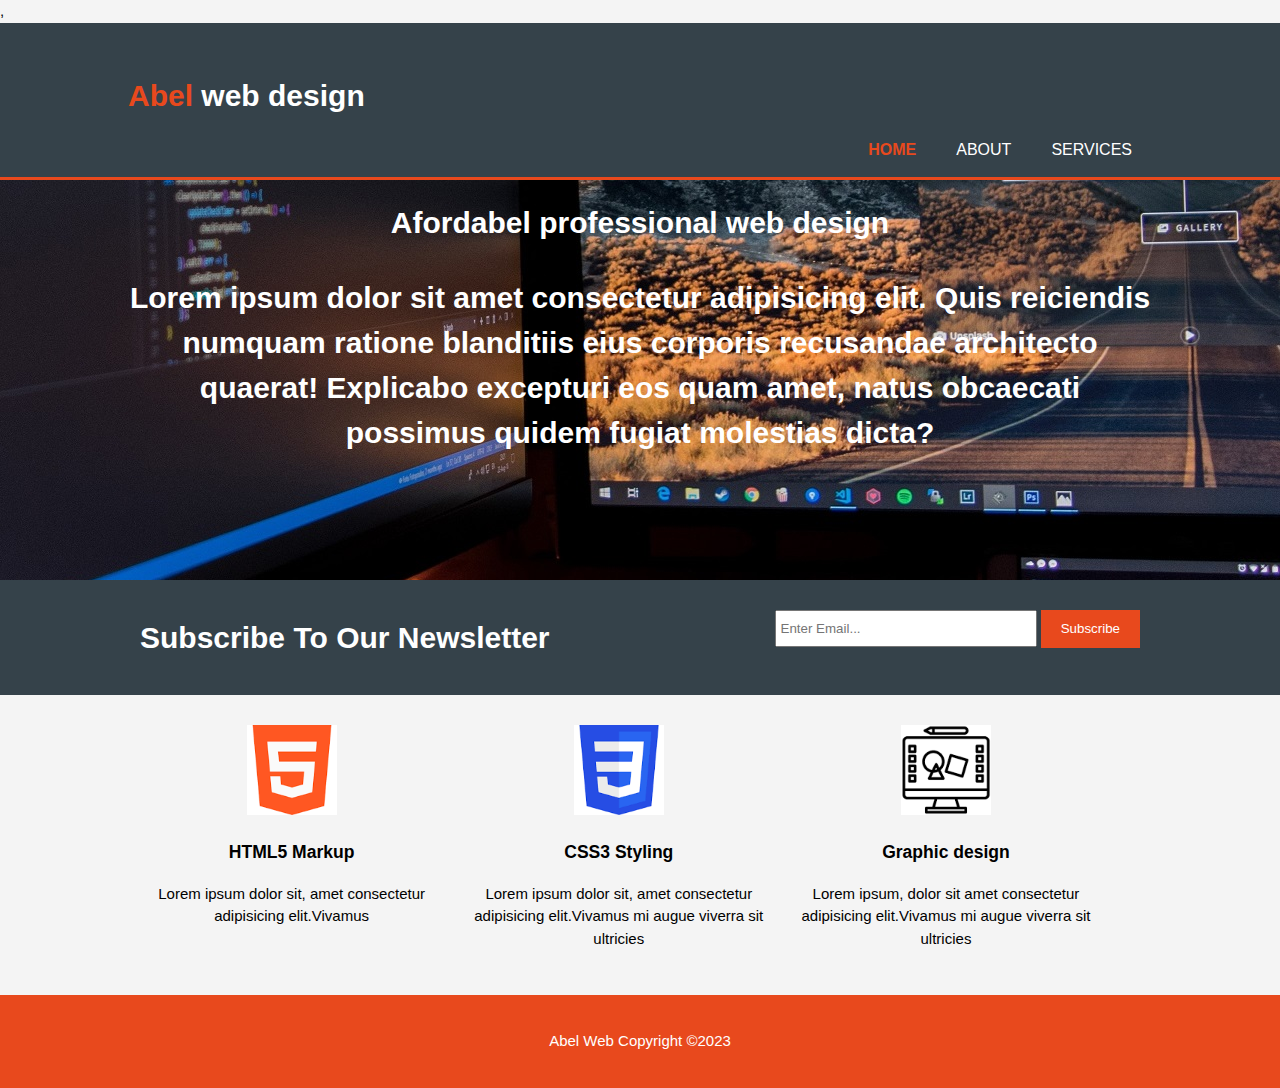
==== index.html @ ac5d9a29 "Add files via upload" ====
<!DOCTYPE html>
<html lang="en">
<head>
    <meta charset="UTF-8">
    <meta name="viewport" content="width=devce-width">
    <meta name="description" content="affordable and professional web deisgn">
    <meta name="keywords" content="web design, affordable web design, professional web design">
    <meta name="author" content="brad traversy">
    <title>Abel web deisgn wellcome</title>
    ,<link rel="stylesheet" href="css/style.css">
</head>
<body>
  <header>
    <div class="container">
   <idv id="branding">
    <h1><span class="highlight">Abel</span> web design</h1>
   </idv> 
   <nav>
    <u1>
     <li class="current"><a href="index.html">Home</a></li>
     <li><a href="about.html">About</a></li>
     <li><a href="services.html">Services</a></li>

    <u1>
   </nav>
    </div>
  </header>
 <section id="background">
<div class="container">
  <h1>Afordabel professional web design<h1>
    <p>Lorem ipsum dolor sit amet consectetur adipisicing elit. Quis reiciendis numquam ratione blanditiis eius corporis recusandae architecto quaerat! Explicabo excepturi eos quam amet, natus obcaecati possimus quidem fugiat molestias dicta?
    </p>
</div>
</section>
<section id="newletter">
 <div class="container">
    <h1>Subscribe To Our Newsletter</h1>
     <form>
        <input type="email" placeholder="Enter Email...">
        <button type="submit" class="button_1"> Subscribe</button>
     </form>
 </div>   
</section>

<section id="boxes">
 <div class="container">
 <div class="box">
  <img src="images/download.png">
 <h3>HTML5 Markup</h3>
 <p>Lorem ipsum dolor sit, amet consectetur adipisicing elit.Vivamus </p>
 </div>
 <div class="box">
    <img src="images/download (1).png">
    <h3>CSS3 Styling</h3>
    <p>Lorem ipsum dolor sit, amet consectetur adipisicing elit.Vivamus mi augue viverra sit ultricies </p>
    </div>
    <div class="box">
        <img src="images/download (2).png">
        <h3>Graphic design</h3>
        <p>Lorem ipsum, dolor sit amet consectetur adipisicing elit.Vivamus mi augue viverra sit ultricies
        </p>
        </div>
 </div>
</div>
</section>

<footer>
<p>Abel Web Copyright &copy;2023</p>
</footer>
</body>
</html>
---- css/style.css ----
body{
   font: 15px/1.5 Arial, Helvetica,sans-serif;
   padding:0;
   margin:0;
   background-color:#f4f4f4;
}

/* global */
.container{
 width:80%; 
 margin:auto;
 overflow:hidden;
}

ul{
   margin:0;
   padding:0;
}

.button_1{
  height:38px;
  background-color:#e8491d; 
  border:0;
  padding-left: 20px;
  padding-right:20px;
  color:#ffffff;
}

.dack{
   padding:15px;
   background:#35424a;
   color:#ffffff;
   margin-top:10px;
   margin-bottom:10px;
}

/*Header **/
header{
   background: #35424a;
   color:#ffffff;
   padding-top:30px;
   min-height:70px;
   border-bottom:#e8491d 3px solid;
}

header a{
color: #ffffff;
text-decoration:none;
text-transform: uppercase;
font-size:16px;   
}



header li{
   float:left;
   display:inline;
   padding: 0 20px 0 20px;
}

header #baranding{
   float:left
}

header #baranding h1{
margin:0;
}

header nav{
  float:right; 
  margin-bottom:15px;
}

header .highlight, header .current a{
   color:#e8491d;
   font-weight:bold;
}

header a:hover{
   color:#cccccc;
   font-weight:bold;
}

/* background */
#background{
   min-height:400px;
  background:url('../images/fotis-fotopoulos-LJ9KY8pIH3E-unsplash.jpg') no-repeat 0 -600px;
  text-align:center;
  color: #ffffff;
}

#backgrang h1{
   margin-top:100px;
   font:55;
   margin-bottom:10px;
}


#backgrang p{
   font-size:20px;
}

/*newletter */
#newletter{
   padding:15px;
   color:#ffffff;
   background: #35424a;
}

#newletter h1{
   float:left;
}

#newletter form {
   float:right;
   margin-top:15px;
}

#newletter input[type="email"]{
   padding:4px;
   height:25px;
   width:250px;
}

/*boxes */
#boxes{
   margin-top:20px;
}

#boxes .box{
   float:left;
   text-align: center;
   width: 30%;
   padding: 10px;
}

#boxes .box img{
   width:90px;
}
/*sidebar */
aside#sidebar{
   float:right;
   width:30%;
   margin-top:10px;
}

aside#sidebar .quote input, aside#sidebar .quote textarea{
   width: 90%;
   padding:5px;
}

/* main-col */
article#main-col{
   float:left;
   width:65%;
}

/* services */
ul#services li{
  list-style: none;
  padding:20px;
  border:#cccccc solid 1px;
  margin-bottom:5px;
  background:#e6e6e6; 
}

footer{
   padding:20px;
   margin-top:20px;
   color: #ffffff;
   background-color:#e8491d;
   text-align: center;
}

/* Nedid Queries */
@media(max-width: 768px){
 header #branding
 header nav,
 header nav li,
 #newletter h1,
 #newletter form,
 #boxes .box,
 article#main-col,
 aside#sidebr{
   float:none;
   text-align:center;
   width:100%;
 } 
 header{
   padding-bottom:20px;
 }
 #showcase h1{
   margin-top:40px;
 }

 #newletter button, .quote button{
   display:block;
   width:100%;
 }

#newletter form input[type="email"], .quote input, .quote textarea{
  width:100%;
  margin-bottom:5px; 
}
}
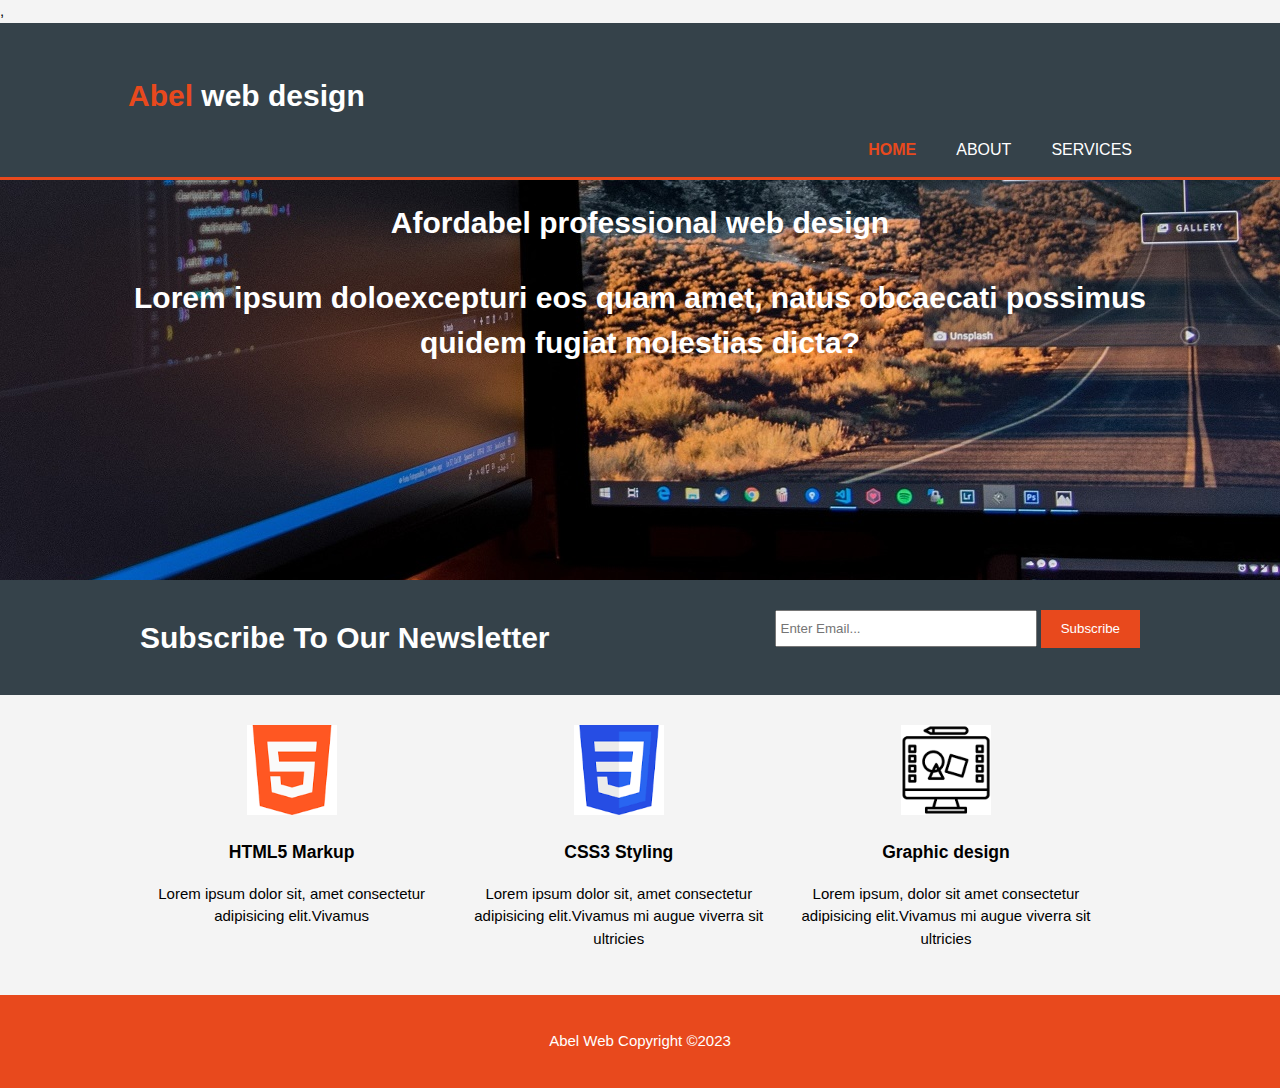
==== commit 82a65295: "Update index.html" ====
--- a/index.html
+++ b/index.html
@@ -2,7 +2,7 @@
 <html lang="en">
 <head>
     <meta charset="UTF-8">
-    <meta name="viewport" content="width=devce-width">
+    <meta name="viewport" content="width=device-width">
     <meta name="description" content="affordable and professional web deisgn">
     <meta name="keywords" content="web design, affordable web design, professional web design">
     <meta name="author" content="brad traversy">
@@ -28,7 +28,7 @@
  <section id="background">
 <div class="container">
   <h1>Afordabel professional web design<h1>
-    <p>Lorem ipsum dolor sit amet consectetur adipisicing elit. Quis reiciendis numquam ratione blanditiis eius corporis recusandae architecto quaerat! Explicabo excepturi eos quam amet, natus obcaecati possimus quidem fugiat molestias dicta?
+    <p>Lorem ipsum doloexcepturi eos quam amet, natus obcaecati possimus quidem fugiat molestias dicta?
     </p>
 </div>
 </section>
@@ -68,4 +68,4 @@
 <p>Abel Web Copyright &copy;2023</p>
 </footer>
 </body>
-</html>+</html>
